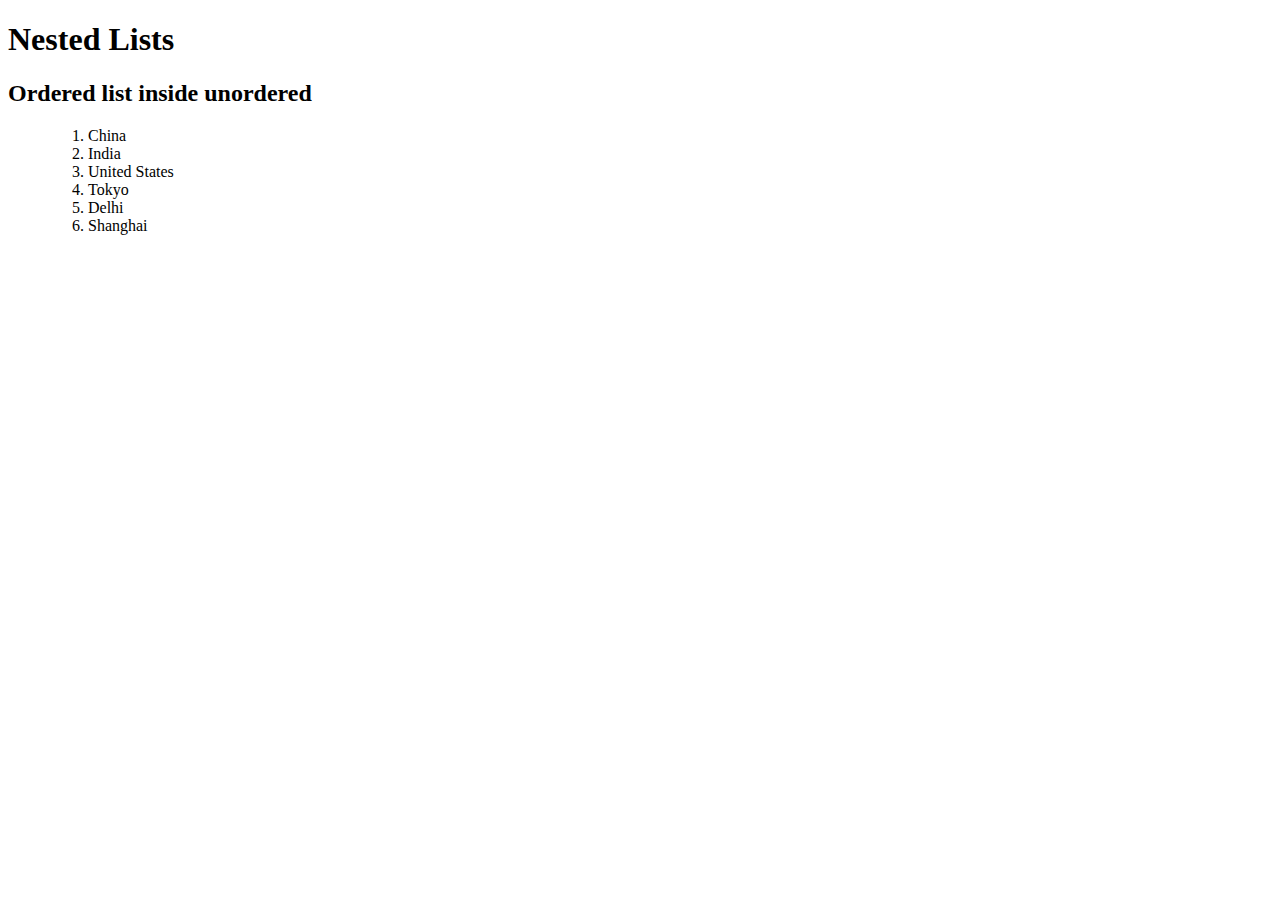
==== Teach.html @ 685bd678 "first commit" ====
<!DOCTYPE html>
<html lang="en">

<head>
  <meta charset="UTF-8">
  <title>Mate academy</title>
  <script src="main.js" defer></script>
</head>

<body>
  <h1>Nested Lists</h1>
  <h2>Ordered list inside unordered</h2>
  <ul>
    <ol>
      <li>China</li>
      <li>India</li>
      <li>United States</li>
          <li>Tokyo</li>
          <li>Delhi</li>
          <li>Shanghai</li>
       </ol>
  </ul>
</body>

</html>
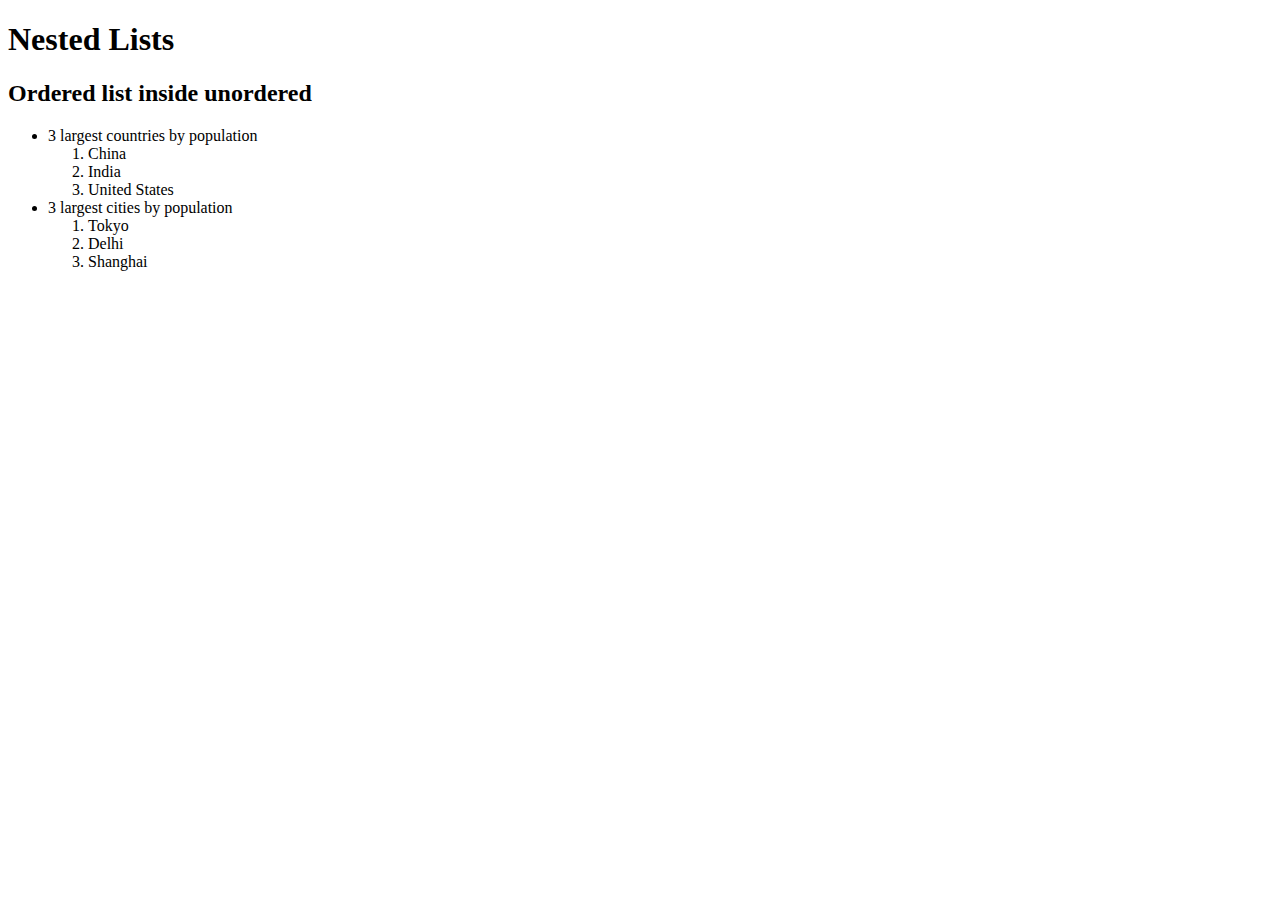
==== commit 0c0add9e: "add" ====
--- a/Teach.html
+++ b/Teach.html
@@ -11,15 +11,24 @@
   <h1>Nested Lists</h1>
   <h2>Ordered list inside unordered</h2>
   <ul>
-    <ol>
-      <li>China</li>
-      <li>India</li>
-      <li>United States</li>
-          <li>Tokyo</li>
-          <li>Delhi</li>
-          <li>Shanghai</li>
-       </ol>
+    <li>3 largest countries by population
+      <ol>
+        <li>China</li>
+        <li>India</li>
+        <li>United States</li>
+      </ol>
+      
+        <li>3 largest cities by population
+          <ol>
+            <li>Tokyo</li>
+            <li>Delhi</li>
+            <li>Shanghai</li>
+          </ol>
+        </li>
+    </li>
   </ul>
+  
+
 </body>
 
 </html>